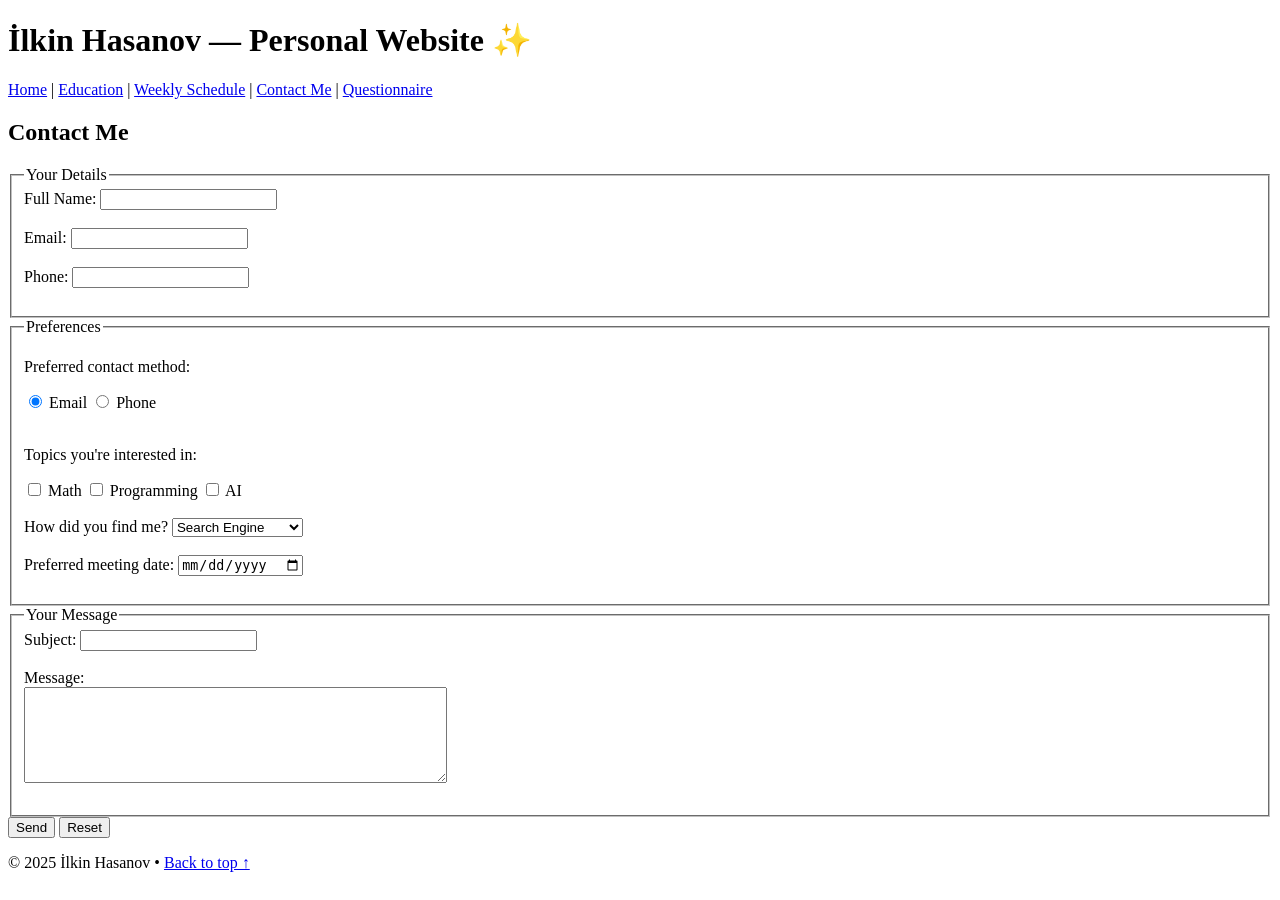
==== contact.html @ cbbf6afc "Add files via upload" ====
<!DOCTYPE html>
<html lang="en">
<head>
  <meta charset="UTF-8">
  <meta name="viewport" content="width=device-width, initial-scale=1.0">
  <meta name="description" content="Contact form for İlkin Hasanov">
  <meta name="author" content="İlkin Hasanov">
  <title>Contact Me | İlkin Hasanov</title>
  <link rel="icon" type="image/svg+xml" href="favicon.svg">
</head>
<body>
<header id="top">
  <h1>İlkin Hasanov — Personal Website ✨</h1>
  <nav>
    <a href="index.html">Home</a> |
    <a href="education.html">Education</a> |
    <a href="schedule.html">Weekly Schedule</a> |
    <a href="contact.html">Contact Me</a> |
    <a href="questionnaire.html">Questionnaire</a>
  </nav>
</header>

<main>
  <section>
    <h2>Contact Me</h2>
    <form action="mailto:your.email@example.com" method="POST" enctype="text/plain">
      <fieldset>
        <legend>Your Details</legend>
        <label for="name">Full Name:</label>
        <input type="text" id="name" name="Name" required><br><br>

        <label for="email">Email:</label>
        <input type="email" id="email" name="Email" required><br><br>

        <label for="tel">Phone:</label>
        <input type="tel" id="tel" name="Phone"><br><br>

      </fieldset>

      <fieldset>
        <legend>Preferences</legend>
        <p>Preferred contact method:</p>
        <label><input type="radio" name="Preferred Contact" value="Email" checked> Email</label>
        <label><input type="radio" name="Preferred Contact" value="Phone"> Phone</label>
        <br><br>

        <p>Topics you're interested in:</p>
        <label><input type="checkbox" name="Interest: Math" value="Yes"> Math</label>
        <label><input type="checkbox" name="Interest: Programming" value="Yes"> Programming</label>
        <label><input type="checkbox" name="Interest: AI" value="Yes"> AI</label>
        <br><br>

        <label for="source">How did you find me?</label>
        <select id="source" name="Source">
          <option>Search Engine</option>
          <option>Social Media</option>
          <option>Friend / Colleague</option>
          <option>Event / Workshop</option>
        </select><br><br>

        <label for="meet">Preferred meeting date:</label>
        <input type="date" id="meet" name="Meeting Date"><br><br>
      </fieldset>

      <fieldset>
        <legend>Your Message</legend>
        <label for="subject">Subject:</label>
        <input type="text" id="subject" name="Subject" required><br><br>

        <label for="message">Message:</label><br>
        <textarea id="message" name="Message" rows="6" cols="50" required></textarea><br><br>
      </fieldset>

      <button type="submit">Send</button>
      <button type="reset">Reset</button>
    </form>
  </section>
</main>

<footer>
  <p>© 2025 İlkin Hasanov • <a href="#top">Back to top ↑</a></p>
</footer>
</body>
</html>
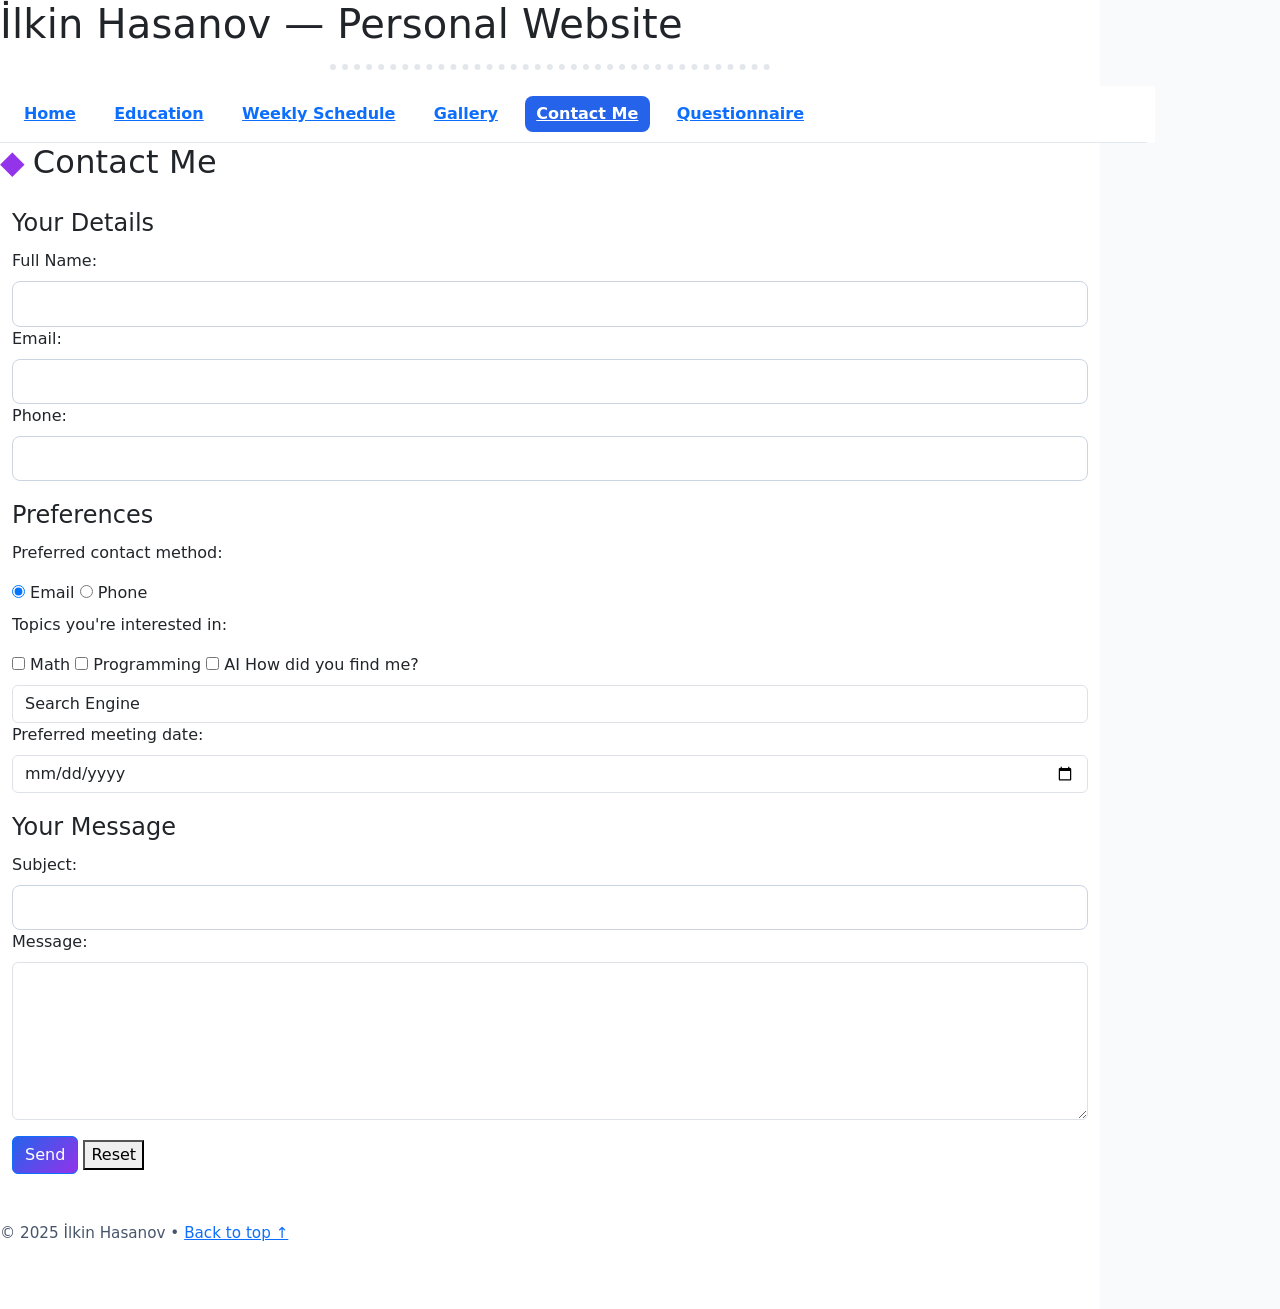
==== commit e3248417: "Add files via upload" ====
--- a/contact.html
+++ b/contact.html
@@ -1,84 +1,67 @@
-<!DOCTYPE html>
-<html lang="en">
-<head>
-  <meta charset="UTF-8">
-  <meta name="viewport" content="width=device-width, initial-scale=1.0">
-  <meta name="description" content="Contact form for İlkin Hasanov">
-  <meta name="author" content="İlkin Hasanov">
-  <title>Contact Me | İlkin Hasanov</title>
-  <link rel="icon" type="image/svg+xml" href="favicon.svg">
-</head>
-<body>
-<header id="top">
-  <h1>İlkin Hasanov — Personal Website ✨</h1>
-  <nav>
-    <a href="index.html">Home</a> |
-    <a href="education.html">Education</a> |
-    <a href="schedule.html">Weekly Schedule</a> |
-    <a href="contact.html">Contact Me</a> |
-    <a href="questionnaire.html">Questionnaire</a>
-  </nav>
-</header>
-
-<main>
-  <section>
-    <h2>Contact Me</h2>
-    <form action="mailto:your.email@example.com" method="POST" enctype="text/plain">
-      <fieldset>
-        <legend>Your Details</legend>
-        <label for="name">Full Name:</label>
-        <input type="text" id="name" name="Name" required><br><br>
-
-        <label for="email">Email:</label>
-        <input type="email" id="email" name="Email" required><br><br>
-
-        <label for="tel">Phone:</label>
-        <input type="tel" id="tel" name="Phone"><br><br>
-
-      </fieldset>
-
-      <fieldset>
-        <legend>Preferences</legend>
-        <p>Preferred contact method:</p>
-        <label><input type="radio" name="Preferred Contact" value="Email" checked> Email</label>
-        <label><input type="radio" name="Preferred Contact" value="Phone"> Phone</label>
-        <br><br>
-
-        <p>Topics you're interested in:</p>
-        <label><input type="checkbox" name="Interest: Math" value="Yes"> Math</label>
-        <label><input type="checkbox" name="Interest: Programming" value="Yes"> Programming</label>
-        <label><input type="checkbox" name="Interest: AI" value="Yes"> AI</label>
-        <br><br>
-
-        <label for="source">How did you find me?</label>
-        <select id="source" name="Source">
-          <option>Search Engine</option>
-          <option>Social Media</option>
-          <option>Friend / Colleague</option>
-          <option>Event / Workshop</option>
-        </select><br><br>
-
-        <label for="meet">Preferred meeting date:</label>
-        <input type="date" id="meet" name="Meeting Date"><br><br>
-      </fieldset>
-
-      <fieldset>
-        <legend>Your Message</legend>
-        <label for="subject">Subject:</label>
-        <input type="text" id="subject" name="Subject" required><br><br>
-
-        <label for="message">Message:</label><br>
-        <textarea id="message" name="Message" rows="6" cols="50" required></textarea><br><br>
-      </fieldset>
-
-      <button type="submit">Send</button>
-      <button type="reset">Reset</button>
-    </form>
-  </section>
-</main>
-
-<footer>
-  <p>© 2025 İlkin Hasanov • <a href="#top">Back to top ↑</a></p>
-</footer>
-</body>
-</html>
+<!DOCTYPE html>
+
+<html lang="en">
+<head>
+<meta charset="utf-8"/>
+<meta content="width=device-width, initial-scale=1.0" name="viewport"/>
+<meta content="Contact form for İlkin Hasanov" name="description"/>
+<meta content="İlkin Hasanov" name="author"/>
+<title>Contact Me | İlkin Hasanov</title>
+<link href="favicon.svg" rel="icon" type="image/svg+xml"/>
+<link href="https://fonts.googleapis.com" rel="preconnect"/><link crossorigin="True" href="https://fonts.gstatic.com" rel="preconnect"/><link href="style.css" rel="stylesheet"/><link crossorigin="anonymous" href="https://cdn.jsdelivr.net/npm/bootstrap@5.3.3/dist/css/bootstrap.min.css" integrity="sha384-QWTKZyjpPEjISv5WaRU9OFeRpok6YctnYmDr5pNlyT2bRjXh0JMhjY6hW+ALEwIH" rel="stylesheet"/><script crossorigin="anonymous" integrity="sha384-YvpcrYf0tY3lHB60NNkmXc5s9fDVZLESaAA55NDzOxhy9GkcIdslK1eN7N6jIeHz" src="https://cdn.jsdelivr.net/npm/bootstrap@5.3.3/dist/js/bootstrap.bundle.min.js"></script></head>
+<body>
+<header id="top">
+<h1>İlkin Hasanov — Personal Website </h1>
+
+<hr class="fancy"/></header><div class="site-nav-wrap"><nav class="site-nav"><a href="index.html">Home</a><a href="education.html">Education</a><a href="schedule.html">Weekly Schedule</a><a href="gallery.html">Gallery</a><a class="active" href="contact.html">Contact Me</a><a href="questionnaire.html">Questionnaire</a></nav></div>
+<main>
+<section>
+<h2 class="section-title">Contact Me</h2>
+<form action="mailto:your.email@example.com" class="container py-3" enctype="text/plain" method="POST">
+<fieldset class="mb-3">
+<legend>Your Details</legend>
+<label class="form-label" for="name">Full Name:</label>
+<input class="form-control" id="name" name="Name" required="" type="text"/>
+<label class="form-label" for="email">Email:</label>
+<input class="form-control" id="email" name="Email" required="" type="email"/>
+<label class="form-label" for="tel">Phone:</label>
+<input class="form-control" id="tel" name="Phone" type="tel"/>
+</fieldset>
+<fieldset class="mb-3">
+<legend>Preferences</legend>
+<p>Preferred contact method:</p>
+<label class="form-label"><input checked="" name="Preferred Contact" type="radio" value="Email"/> Email</label>
+<label class="form-label"><input name="Preferred Contact" type="radio" value="Phone"/> Phone</label>
+
+<p>Topics you're interested in:</p>
+<label class="form-label"><input name="Interest: Math" type="checkbox" value="Yes"/> Math</label>
+<label class="form-label"><input name="Interest: Programming" type="checkbox" value="Yes"/> Programming</label>
+<label class="form-label"><input name="Interest: AI" type="checkbox" value="Yes"/> AI</label>
+
+<label class="form-label" for="source">How did you find me?</label>
+<select class="form-control" id="source" name="Source">
+<option>Search Engine</option>
+<option>Social Media</option>
+<option>Friend / Colleague</option>
+<option>Event / Workshop</option>
+</select>
+<label class="form-label" for="meet">Preferred meeting date:</label>
+<input class="form-control" id="meet" name="Meeting Date" type="date"/>
+</fieldset>
+<fieldset class="mb-3">
+<legend>Your Message</legend>
+<label class="form-label" for="subject">Subject:</label>
+<input class="form-control" id="subject" name="Subject" required="" type="text"/>
+<label class="form-label" for="message">Message:</label>
+<textarea class="form-control" cols="50" id="message" name="Message" required="" rows="6"></textarea>
+</fieldset>
+<button class="btn btn-primary" type="submit">Send</button>
+<button type="reset">Reset</button>
+</form>
+</section>
+</main>
+<footer>
+<p>© 2025 İlkin Hasanov • <a href="#top">Back to top ↑</a></p>
+</footer>
+</body>
+</html>
--- a/style.css
+++ b/style.css
@@ -0,0 +1,224 @@
+
+@import url('https://fonts.googleapis.com/css2?family=Inter:wght@400;600;700&display=swap');
+
+:root{
+  --bg:#f8fafc;
+  --ink:#0f172a;
+  --muted:#475569;
+  --brand:#2563eb;
+  --brand-2:#9333ea;
+  --card:#ffffff;
+  --hr:#94a3b8;
+}
+
+*{box-sizing:border-box}
+
+html,body{
+  margin:0;
+  padding:0;
+  color:var(--ink);
+  background:var(--bg);
+  font-family:'Inter', system-ui, -apple-system, Segoe UI, Roboto, Arial, 'Noto Sans', sans-serif;
+  line-height:1.6;
+}
+
+body{
+  width:90%;
+  max-width:1100px;
+  margin:0 auto;
+  padding-bottom:3rem;
+}
+
+h1,h2,h3{letter-spacing:.2px}
+h2.section-title::before{
+  content:"◆";
+  margin-right:.5rem;
+  color:var(--brand-2);
+  font-weight:700;
+}
+
+hr.fancy{
+  border:0;
+  border-top:6px dotted var(--hr);
+  width:40%;
+  margin:1rem auto;
+}
+
+
+a{
+  color:var(--brand);
+  text-decoration:none;
+}
+a:hover{
+  text-decoration:underline;
+}
+
+.site-nav-wrap{
+  position:sticky;
+  top:0;
+  z-index:999;
+  background:rgba(255,255,255,.9);
+  backdrop-filter:saturate(140%) blur(8px);
+  margin:0 -5%;
+  padding:0 .5rem;
+}
+.site-nav{
+  display:flex;
+  gap:1rem;
+  align-items:center;
+  justify-content:flex-start;
+  padding:.6rem 5%;
+  border-bottom:1px solid #e2e8f0;
+}
+.site-nav a{
+  padding:.4rem .7rem;
+  border-radius:.5rem;
+  font-weight:600;
+  transition:transform .12s ease, background-color .12s ease;
+}
+.site-nav a:hover{
+  background:#e0e7ff;
+  transform:translateY(-1px);
+}
+.site-nav a.active{
+  background:var(--brand);
+  color:white!important;
+  cursor:default;
+  pointer-events:none;
+}
+
+.flex-hero{
+  display:flex;
+  flex-wrap:wrap;
+  gap:1.25rem;
+  align-items:center;
+}
+.flex-hero .hero-text{
+  flex:1 1 280px;
+  min-width:280px;
+}
+
+
+.profile-pic{
+  width:200px;height:200px;
+  border-radius:50%;
+  object-fit:cover;
+  box-shadow:0 6px 18px rgba(2,6,23,.12);
+  transition:transform .15s ease, width .15s ease, height .15s ease, box-shadow .15s ease;
+}
+.profile-pic:hover{
+  width:220px;height:220px;
+  transform:translateY(-2px);
+  box-shadow:0 10px 24px rgba(2,6,23,.18);
+}
+
+
+ul.fancy, ol.fancy{
+  padding-left:1.1rem;
+}
+ul.fancy li, ol.fancy li{
+  margin:.35rem 0;
+}
+ul.fancy li::marker{color:var(--brand)}
+ol.fancy li::marker{color:var(--brand-2)}
+
+table{
+  width:100%;
+  border-collapse:collapse;
+  background:var(--card);
+  box-shadow:0 4px 14px rgba(2,6,23,.08);
+  border-radius:10px;
+  overflow:hidden;
+}
+caption{
+  caption-side:top;
+  font-weight:700;
+  padding:.6rem;
+}
+thead th{
+  background:#eef2ff;
+}
+th, td{
+  padding:.7rem .8rem;
+  border-bottom:1px solid #e5e7eb;
+}
+tbody tr:hover{background:#fafafa}
+
+form .form-row{
+  margin-bottom:.9rem;
+}
+input[type="text"],input[type="email"],input[type="tel"],textarea,select{
+  width:100%;
+  padding:.6rem .7rem;
+  border:1.5px solid #cbd5e1;
+  border-radius:.5rem;
+  transition:border-color .12s ease, box-shadow .12s ease;
+}
+input:focus, textarea:focus, select:focus{
+  outline:none;
+  border-color:var(--brand);
+  box-shadow:0 0 0 3px rgba(37,99,235,.18);
+}
+
+.btn{
+  display:inline-block;
+  background:linear-gradient(135deg,var(--brand),var(--brand-2));
+  color:#fff;
+  padding:.6rem 1rem;
+  border:none;
+  border-radius:.6rem;
+  font-weight:600;
+  cursor:pointer;
+  transition:filter .12s ease, transform .12s ease;
+}
+.btn:hover{filter:brightness(1.05);transform:translateY(-1px)}
+
+.schedule-layout{
+  position:relative;
+  min-height:220px;
+  margin:.5rem 0 1.2rem;
+}
+.float-sidebar{
+  float:right;
+  width:32%;
+  background:var(--card);
+  border:1px solid #e2e8f0;
+  border-radius:10px;
+  padding:1rem;
+  margin:0 0 1rem 1rem;
+}
+.float-sidebar h3{margin-top:0}
+.float-note{
+  position:absolute;
+  left:-2%;
+  top:-10px;
+  transform:rotate(-3deg);
+  background:#fef3c7;
+  border:1px dashed #f59e0b;
+  padding:.25rem .5rem;
+  border-radius:.4rem;
+}
+
+
+.gallery-grid{
+  display:grid;
+  grid-template-columns:repeat(3, 1fr);
+  gap:12px;
+}
+.gallery-grid figure{
+  margin:0;
+  background:var(--card);
+  border-radius:10px;
+  box-shadow:0 3px 12px rgba(2,6,23,.08);
+  overflow:hidden;
+}
+.gallery-grid img{width:100%; height:240px; object-fit:cover; display:block}
+.gallery-grid figcaption{padding:.5rem .7rem; color:var(--muted); font-size:.95rem}
+
+@media(max-width:720px){
+  .gallery-grid{grid-template-columns:1fr}
+  .float-sidebar{float:none;width:auto}
+  .site-nav{flex-wrap:wrap}
+}
+
+footer{margin-top:2rem;color:var(--muted);font-size:.95rem}
